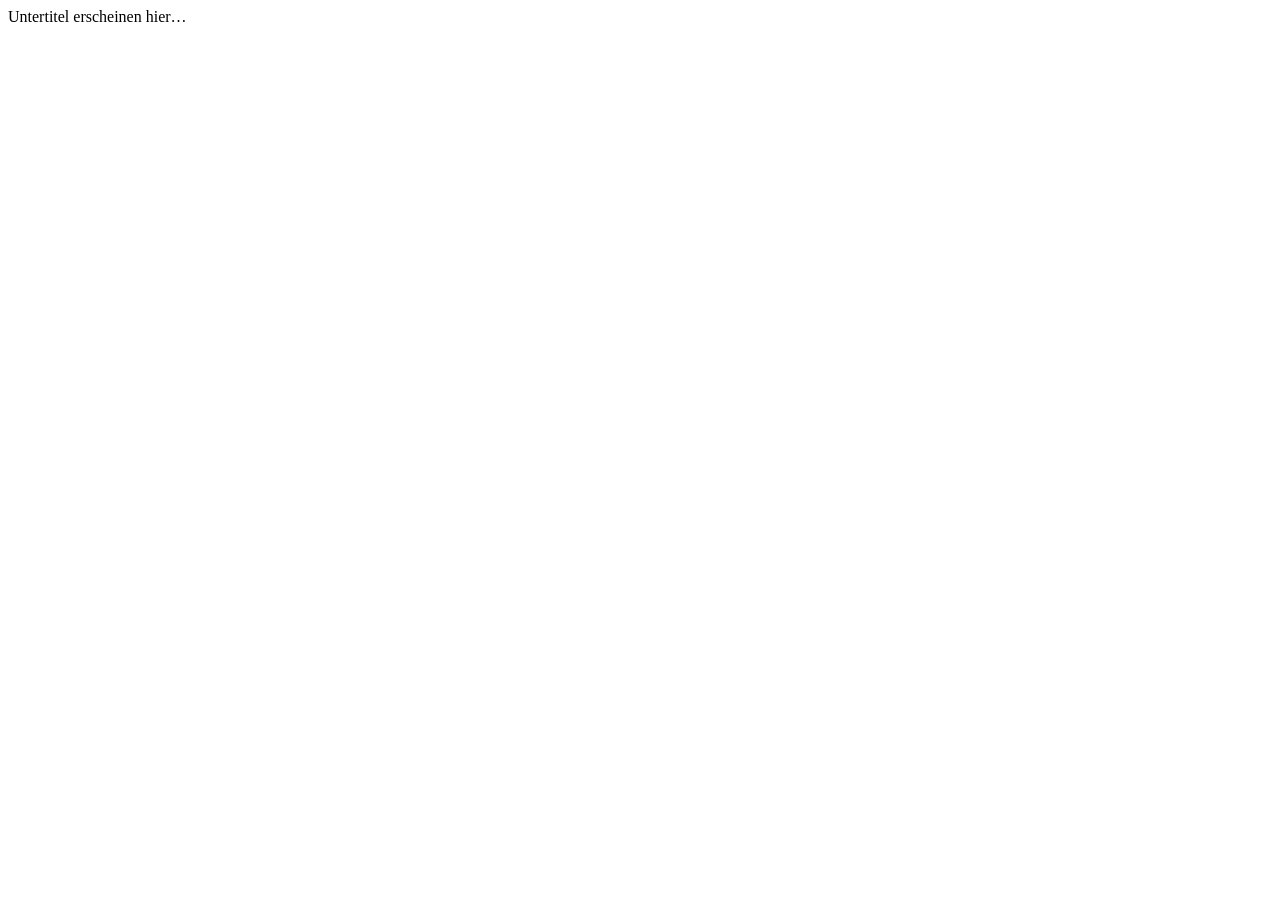
==== app/templates/overlay.html @ e553da70 "The First Initial Commit" ====
<!DOCTYPE html>
<html lang="de">
<head>
  <meta charset="UTF-8" />
  <meta name="viewport" content="width=device-width, initial-scale=1" />
  <title>CampusCaption Overlay</title>
  <link rel="stylesheet" href="/static/css/overlay.css" />
</head>
<body>
  <div id="overlay" class="overlay" aria-live="polite">
    <span id="line">Untertitel erscheinen hier…</span>
  </div>
  <script src="/static/js/overlay.js"></script>
</body>
</html>
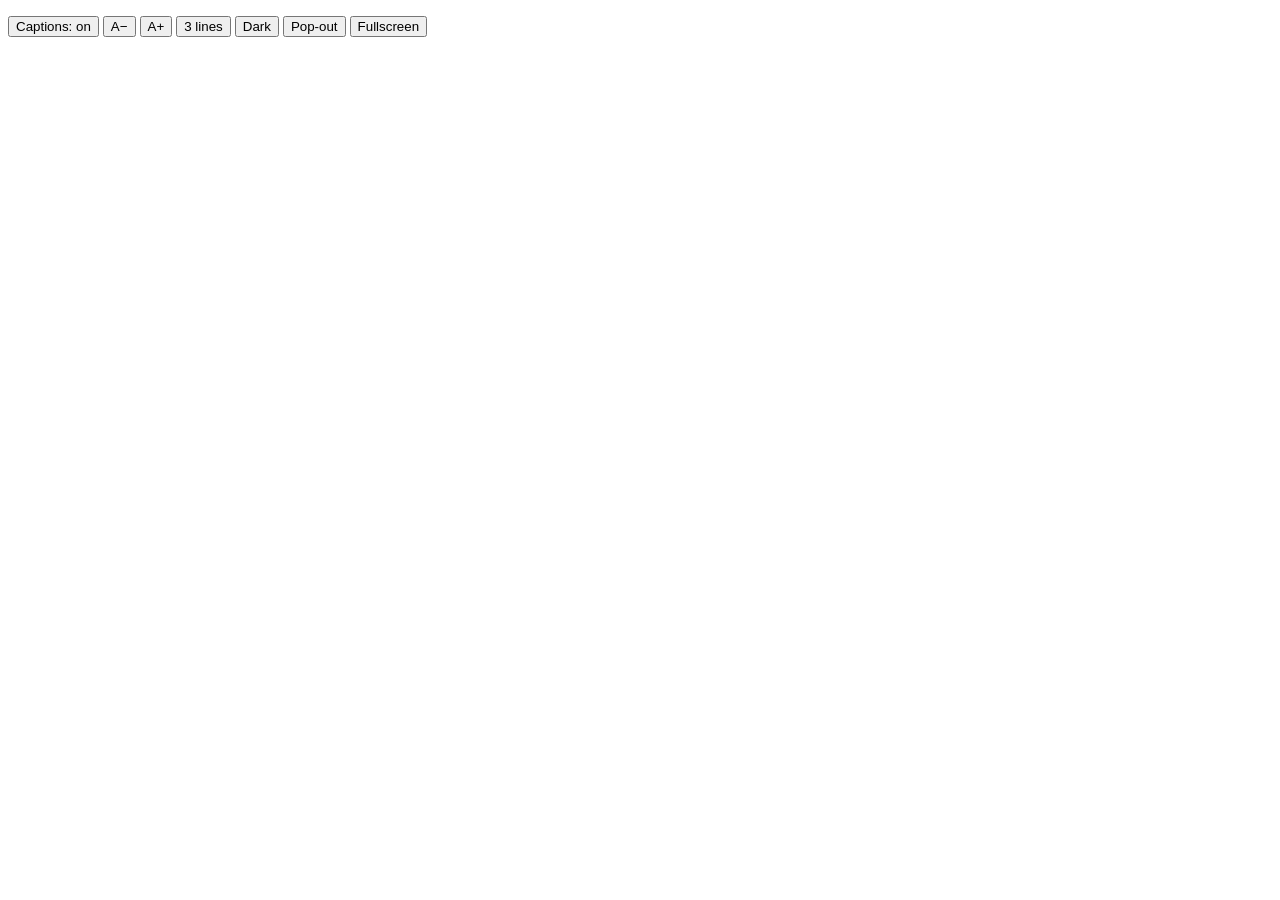
==== commit 0d787a34: "feat: v1" ====
--- a/app/templates/overlay.html
+++ b/app/templates/overlay.html
@@ -1,15 +1,30 @@
 <!DOCTYPE html>
-<html lang="de">
+<html lang="en">
 <head>
   <meta charset="UTF-8" />
   <meta name="viewport" content="width=device-width, initial-scale=1" />
   <title>CampusCaption Overlay</title>
+  <link rel="preconnect" href="https://fonts.gstatic.com" crossorigin />
+  <link rel="stylesheet" href="https://fonts.googleapis.com/css2?family=Atkinson+Hyperlegible+Next:wght@500;700&display=swap" />
+  <link rel="icon" href="data:image/svg+xml,%3Csvg xmlns=%22http://www.w3.org/2000/svg%22 viewBox=%220 0 16 16%22%3E%3Crect y=%223%22 width=%2216%22 height=%224%22 fill=%22%2315233f%22/%3E%3Crect y=%229%22 width=%2210%22 height=%224%22 fill=%22%23d7263d%22/%3E%3C/svg%3E" />
+  <link rel="stylesheet" href="/static/css/captions.css" />
   <link rel="stylesheet" href="/static/css/overlay.css" />
 </head>
 <body>
-  <div id="overlay" class="overlay" aria-live="polite">
-    <span id="line">Untertitel erscheinen hier…</span>
-  </div>
+  <main id="stage" class="stage">
+    <div id="box" class="cap-box"><div id="caps" class="cap-scroll" aria-live="polite"></div></div>
+    <p id="hint" class="hint"></p>
+  </main>
+  <nav id="bar" class="bar" aria-label="Caption settings">
+    <button id="b-toggle" type="button" aria-pressed="true" title="Captions on/off">Captions: on</button>
+    <button id="b-minus" type="button" title="Smaller text">A−</button>
+    <button id="b-plus" type="button" title="Larger text">A+</button>
+    <button id="b-lines" type="button" title="Number of lines">3 lines</button>
+    <button id="b-theme" type="button" title="Colour scheme">Dark</button>
+    <button id="b-pip" type="button" title="Floating window">Pop-out</button>
+    <button id="b-full" type="button" title="Fullscreen">Fullscreen</button>
+  </nav>
+  <script src="/static/js/captions-view.js"></script>
   <script src="/static/js/overlay.js"></script>
 </body>
 </html>
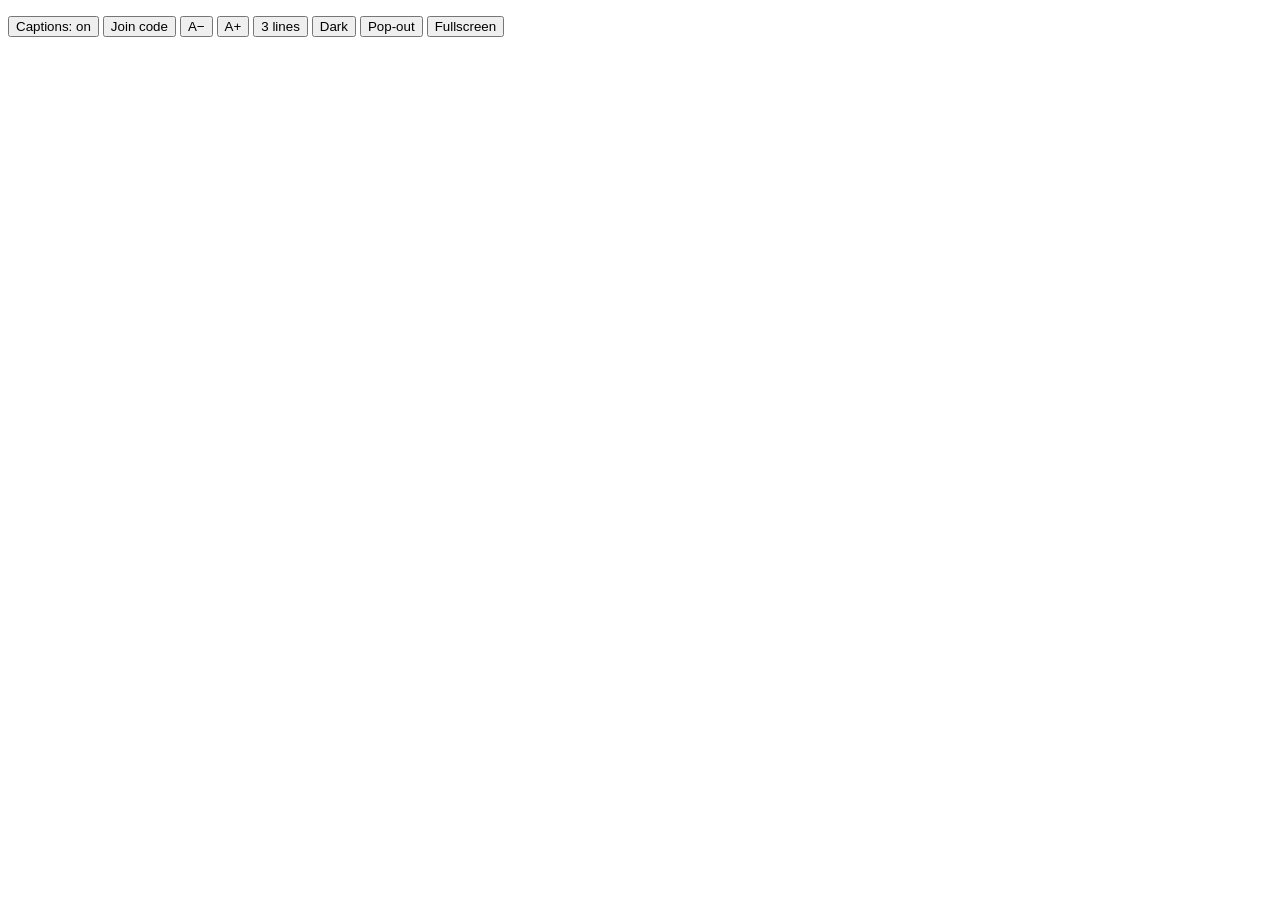
==== commit f9c22e53: "Add student phone view for following live captions Students can open /watch on their phones (join li" ====
--- a/app/templates/overlay.html
+++ b/app/templates/overlay.html
@@ -15,8 +15,18 @@
     <div id="box" class="cap-box"><div id="caps" class="cap-scroll" aria-live="polite"></div></div>
     <p id="hint" class="hint"></p>
   </main>
+  <!-- Room code + QR so students can follow on their phones (toggle: Join code button or the j key) -->
+  <aside id="join-card" class="join-card" aria-label="Follow the captions on your phone" hidden>
+    <img id="join-qr" alt="QR code to follow the captions on your phone" width="140" height="140" />
+    <div class="jc-text">
+      <p class="jc-h">Captions on your phone</p>
+      <p id="join-code" class="jc-code"></p>
+      <p id="join-url" class="jc-url"></p>
+    </div>
+  </aside>
   <nav id="bar" class="bar" aria-label="Caption settings">
     <button id="b-toggle" type="button" aria-pressed="true" title="Captions on/off">Captions: on</button>
+    <button id="b-join" type="button" aria-pressed="true" title="Show the room code for phones">Join code</button>
     <button id="b-minus" type="button" title="Smaller text">A−</button>
     <button id="b-plus" type="button" title="Larger text">A+</button>
     <button id="b-lines" type="button" title="Number of lines">3 lines</button>
